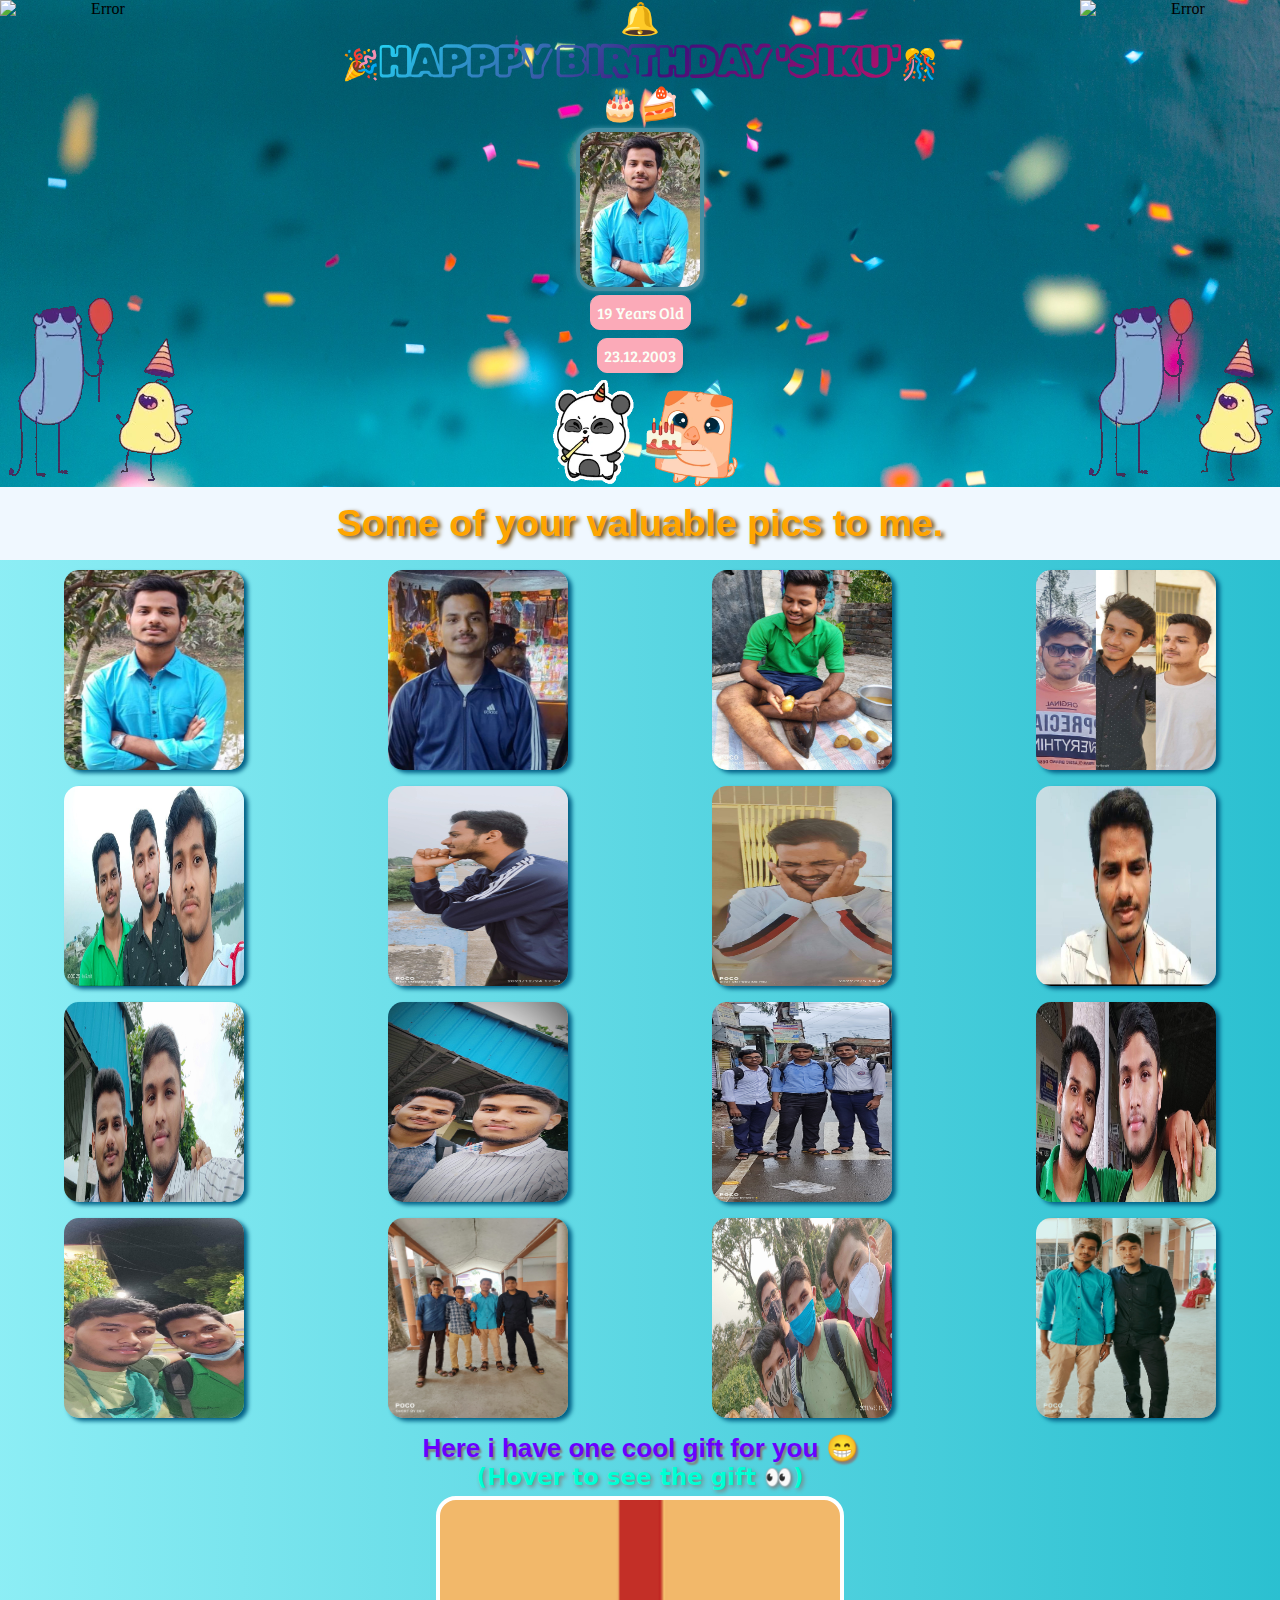
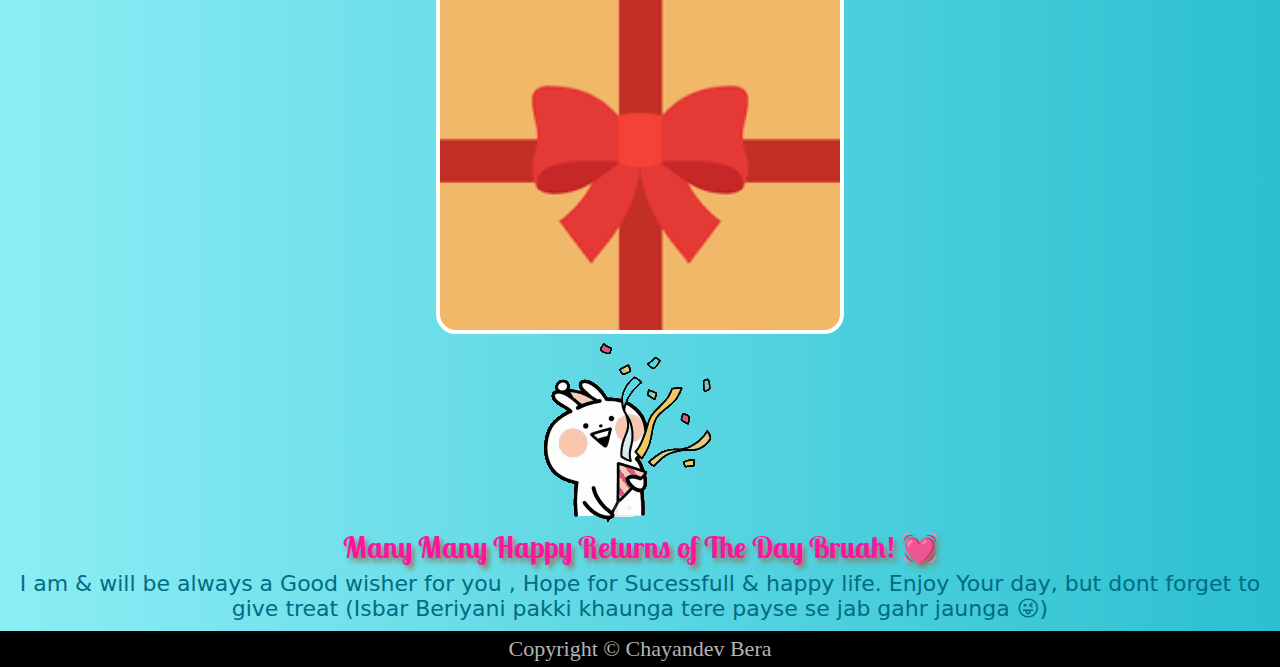
==== index.html @ b65a881c "Update index.html" ====
<!DOCTYPE html>
<html lang="en">

<head>
      <meta charset="UTF-8">
      <meta http-equiv="X-UA-Compatible" content="IE=edge">
      <meta name="viewport" content="width=device-width, initial-scale=1.0">
      <link rel="preconnect" href="https://fonts.googleapis.com">
      <link rel="preconnect" href="https://fonts.gstatic.com" crossorigin>
      <link href="https://fonts.googleapis.com/css2?family=Bree+Serif&family=Lobster+Two:ital,wght@1,700&family=Orbitron:wght@500&display=swap"
            rel="stylesheet">
      <link rel="preconnect" href="https://fonts.googleapis.com">
      <link rel="preconnect" href="https://fonts.gstatic.com" crossorigin>
      <link href="https://fonts.googleapis.com/css2?family=Bree+Serif&family=Lobster+Two:ital,wght@1,700&family=Orbitron:wght@500&family=Rubik+Vinyl&display=swap"
            rel="stylesheet">
      <link rel="stylesheet" href="style.css">
      <title>Birthday Wish</title>
</head>
<body id="icon">
<div>
      <!-- <audio src="https://soundcloud.com/chayandev-bera/happy-birthday-tune?si=1dc63e75019b4d99a13ed6d031acb325&utm_source=clipboard&utm_medium=text&utm_campaign=social_sharing"
            id="my_audio" loop="loop" autoplay="autoplay"></audio> -->

      <audio id="song1" loop autoplay>
            <source src="image/happy_birthday_tune.mp3" type="audio/mp3">
      </audio>

      <script>
            var song1 = document.getElementById("song1");
            var icon = document.getElementById("icon");

            icon.onclick = function(){
                  song1.play().loop;
            }
      </script>
</div>


<div class="container">
      <div class="ballon"><img src="image/ballon.gif" class="love_ballon" alt="Error">
            <img src="image/dance.webp" class="dance" alt="Error">
      </div>
      <div class="main">
            <h1 id="moving">🔔</h1>
            <span>🎉<h2>Happpy Birthday 'Siku'</h2>🎊</span>
            <h1>🎂🍰</h1>
            <img src="image/siku_1.jpg" alt="" class="profile">
            <h4>19 Years Old</h4>
            <h4>23.12.2003</h4>
            <div class="party">
                  <img src="image/whistel.webp" alt="ERROR" class="whistel">
                  <img src="image/cake.webp" alt="ERROR" class="partycat">

            </div>
      </div>
      <div class="ballon"><img src="image/ballon.gif" class="love_ballon" alt="Error">
            <img src="image/dance.webp" class="dance" alt="Error">
      </div>
</div>
<div class="span">
      <h2>Some of your valuable pics to me.</h2>
</div>

<div class="Siku_photos">
      <img src="image/siku_1.jpg" alt="Error" class="img1">
      <img src="image/siku2.jpg" alt="Error" class="img2">
      <img src="image/siku4.jpg" alt="Error" class="img3">
      <img src="image/siku5.jpg" alt="Error" class="img4">
      <img src="image/siku6.jpg" alt="Error" class="img5">
      <img src="image/siku_image_2.jpg" alt="Error" class="img6">
      <img src="image/siku_img_p.jpg" alt="Error" class="img7">
      <img src="image/siku_pro.jpg" alt="Error" class="img8">
      <img src="image/img3.jpg" alt="Error" class="img9">
      <img src="image/img5.jpg" alt="Error" class="img10">
      <img src="image/img6.jpg" alt="Error" class="img11">
      <img src="image/img7.jpg" alt="Error" class="img12">
      <img src="image/img8.jpg" alt="Error" class="img13">
      <img src="image/img9.jpg" alt="Error" class="img14">
      <img src="image/img10.jpg" alt="Error" class="img15">
      <img src="image/img11.jpg" alt="Error" class="img16">


</div>

<div class="gift-section">
      <h2 class="gift-title">Here i have one cool gift for you 😁</h2>
      <h3 class="gift-hint">(Hover to see the gift 👀)</h3>
      <div class="gift"></div>
</div>
<img src="image/partypoper-cat.gif" alt="Error">
<footer>
      <h2>Many Many Happy Returns of The Day Bruah! 💓 </h2>
      <p>I am & will be always a Good wisher for you , Hope for Sucessfull & happy life.
            Enjoy Your day, but dont forget to give treat (Isbar Beriyani pakki khaunga tere payse se jab gahr jaunga
            😜)
      </p>
      <div class="copy-right">Copyright &#xA9; Chayandev Bera</div>
</footer>

</body>

</html>
---- style.css ----
* {
      margin: 0;
}

body {
      /* background-color: #00b3c7; */
      background-image: linear-gradient(to right, rgba(97, 231, 241, 0.726), #00b3c7d4);
      margin: 0;
      text-align: center;

}

.container {

      width: 100%;
      background-image: url("image/background.jpg");
      background-size: cover;
      background-repeat: no-repeat;

      display: flex;
      justify-content: space-between;

}

.container .ballon {
      display: flex;
      flex-direction: column;
      justify-content: space-between;
}

.container .ballon .love_ballon {
      max-width: 200px;
}

.container .ballon .dance {
      max-width: 200px;
}

.container .main {
      display: flex;
      flex-direction: column;
      justify-content: center;
      align-items: center;
}
.container .main #moving{
      animation: animat 2s linear infinite;
}
@keyframes animat{
0%, 7% {
      transform: rotateZ(0);
    }
    15% {
      transform: rotateZ(-15deg);
    }
    20% {
      transform: rotateZ(10deg);
    }
    25% {
      transform: rotateZ(-10deg);
    }
    30% {
      transform: rotateZ(6deg);
    }
    35% {
      transform: rotateZ(-4deg);
    }
    40%, 100% {
      transform: rotateZ(0);
    }
  }
  .main span{
      font-size: 30px;
  }
.container .main h2 {
      font-size: 40px;
      font-family: 'Rubik Vinyl', cursive;
      font-weight: 800;
      /* color: #27dfffed; */
      /* text-shadow: -3px 2px  #d0f8ffb5; */
}

.container .main h2 {
      text-transform: uppercase;
      background-image: linear-gradient(-225deg,
                  #27dfffed 0%,
                  #44107a 29%,
                  #ff1361 67%,
                  #fff800 100%);
      background-size: auto auto;
      background-clip: border-box;
      background-size: 200% auto;
      color: #fff;
      background-clip: text;
      /* text-fill-color: transparent; */
      -webkit-background-clip: text;
      -webkit-text-fill-color: transparent;
      animation: textclip 2s linear infinite;
      display: inline-block;
      /* font-size: 190px; */
}

@keyframes textclip {
      to {
            background-position: 200% center;
      }
}

.container .main .profile {
      max-width: 120px;
      margin-top: 5px;
      border: 4px solid rgb(68, 141, 161);
      border-radius: 20px;
      box-shadow: 0px 0px 5px rgb(68, 141, 161);
}

.container .main h4 {
      border: 1px solid rgb(251, 170, 184);
      margin: 4px;
      padding: 6px;
      background-color: rgb(251, 170, 184);
      font-weight: 500;
      color: rgb(250, 255, 246);
      font-family: 'Bree Serif', serif;
      border-radius: 10px;
      /* width: 60px; */
}

.container .main .party {
      display: flex;
      flex-direction: row;
      justify-content: space-between;
}

.container .main .party img {
      max-width: 100px;
}

.span {
      margin: 0;
      padding: 15px;
      font-size: 25px;
      font-weight: 600;
      color: orange;
      text-align: center;
      text-shadow: 3px 2px 4px rgb(102, 67, 3);
      font-family: Arial, Helvetica, sans-serif;
      background-color: aliceblue;
}

.Siku_photos {
      margin-top: 10px;
      justify-content: center;
      align-items: center;
      display: grid;
      grid-template-columns: repeat(1, 1fr);
      grid-gap: 1rem;
}

.Siku_photos img {
      border-radius: 15px;
      width: 180px;
      height: 200px;
      box-shadow: 4px 3px 4px rgb(3, 97, 134);
      margin: auto;
      background-size: cover;
      background-repeat: no-repeat;
      background-image: url("image/gift-cover.png");
      /* background-image: url("image/siku_1.jpg"); */
}



.gift-section h2 {
      margin-top: 15px;
      font-family: 'Trebuchet MS', 'Lucida Sans Unicode', 'Lucida Grande', 'Lucida Sans', Arial, sans-serif;
      font-size: 26px;
      font-weight: 800;
      color: #6a00ff;
      text-shadow: 2px 3px 2px gray;
}

.gift-section h3 {
      font-size: 23px;
      font-weight: 600;
      font-family: system-ui, -apple-system, BlinkMacSystemFont, 'Segoe UI', Roboto, Oxygen, Ubuntu, Cantarell, 'Open Sans', 'Helvetica Neue', sans-serif;
      color: #00ffd5;
      text-shadow: 2px 2px 4px gray;
      margin-bottom: 5px;
}

.gift-section .gift {
      max-width: 400px;
      min-height: 430px;
      border: 4px solid white;
      border-radius: 20px;
      display: block;
      margin: auto;
      background-image: url("image/gift-cover.png");
      background-size: cover;
      background-repeat: no-repeat;
}

.gift-section .gift:hover {
      background-image: url("image/gift.webp");
     background-size: cover;
     background-position: center center;
      animation: animate 40s infinite;

}

@keyframes animate {
      30% {
            background-image: url("image/gift-2.webp");
           
      }

      50% {
            background-image: url("image/gift-4.webp");
            
      }

      80% {
            max-width: 550px;
            background-image: url("image/gift-6.webp");
           
      }

      90% {
            max-width: 600px;
            background-image: url("image/gift-8.gif");
            background-repeat: no-repeat;
            background-size: cover;
      }

      100% {
            max-width: 600px;
            background-image: url("image/gift-9.webp");
            background-repeat: no-repeat;
            background-size: cover;
      }
}

footer h2 {
      font-size: 30px;
      font-weight: 800;
      color: #ff13a1;
      font-family: 'Lobster Two', cursive;
      text-shadow: 3px 4px 5px rgb(138, 124, 99);
}

footer p {
      font-size: 22px;
      font-family: system-ui, -apple-system, BlinkMacSystemFont, 'Segoe UI', Roboto, Oxygen, Ubuntu, Cantarell, 'Open Sans', 'Helvetica Neue', sans-serif;
      font-weight: 500;
      color: #016C83;
      padding: 5px;
}
footer .copy-right{
      margin-top: 5px;
      background-color: black;
      color: rgb(182, 179, 179);
      font-size: 22px;
      font-family: Cambria, Cochin, Georgia, Times, 'Times New Roman', serif;
      font-weight: 500;
      padding: 5px;
      text-align: center;
}
@media (min-width:120px)  and (max-width:370px){
      .container .ballon .love_ballon {
                 max-width: 50px;
           }
     
           .container .ballon .dance {
                 max-width: 50px;
           }
     
           .container .main .party img {
                 max-width: 30px;
           }
           .gift-section .gift {
                 max-width: 300px;
                 min-height: 330px
           };
           .container .main h2 {
            font-size: 30px;
            font-weight: 600;
        }
                 
     } 
 @media (min-width:370px)  and (max-width:454px){
 .container .ballon .love_ballon {
            max-width: 80px;
      }

      .container .ballon .dance {
            max-width: 80px;
      }

      .container .main .party img {
            max-width: 50px;
      }
      .gift-section .gift {
            max-width: 300px;
            min-height: 330px
      };
            
} 


 @media (min-width: 400px) {
      .Siku_photos {
            grid-template-columns: repeat(2, 1fr);
      }
}

 @media (min-width: 455px ) and (max-width:700px) {
      .container .ballon .love_ballon {
            max-width: 120px;
      }

      .container .ballon .dance {
            max-width: 120px;
      }

      .container .main .party img {
            max-width: 60px;
      }
}

@media (min-width: 610px) {
      .Siku_photos {
            grid-template-columns: repeat(3, 1fr);
      }
}

@media (min-width: 780px) {
      .Siku_photos {
            grid-template-columns: repeat(4, 1fr);
      }
}
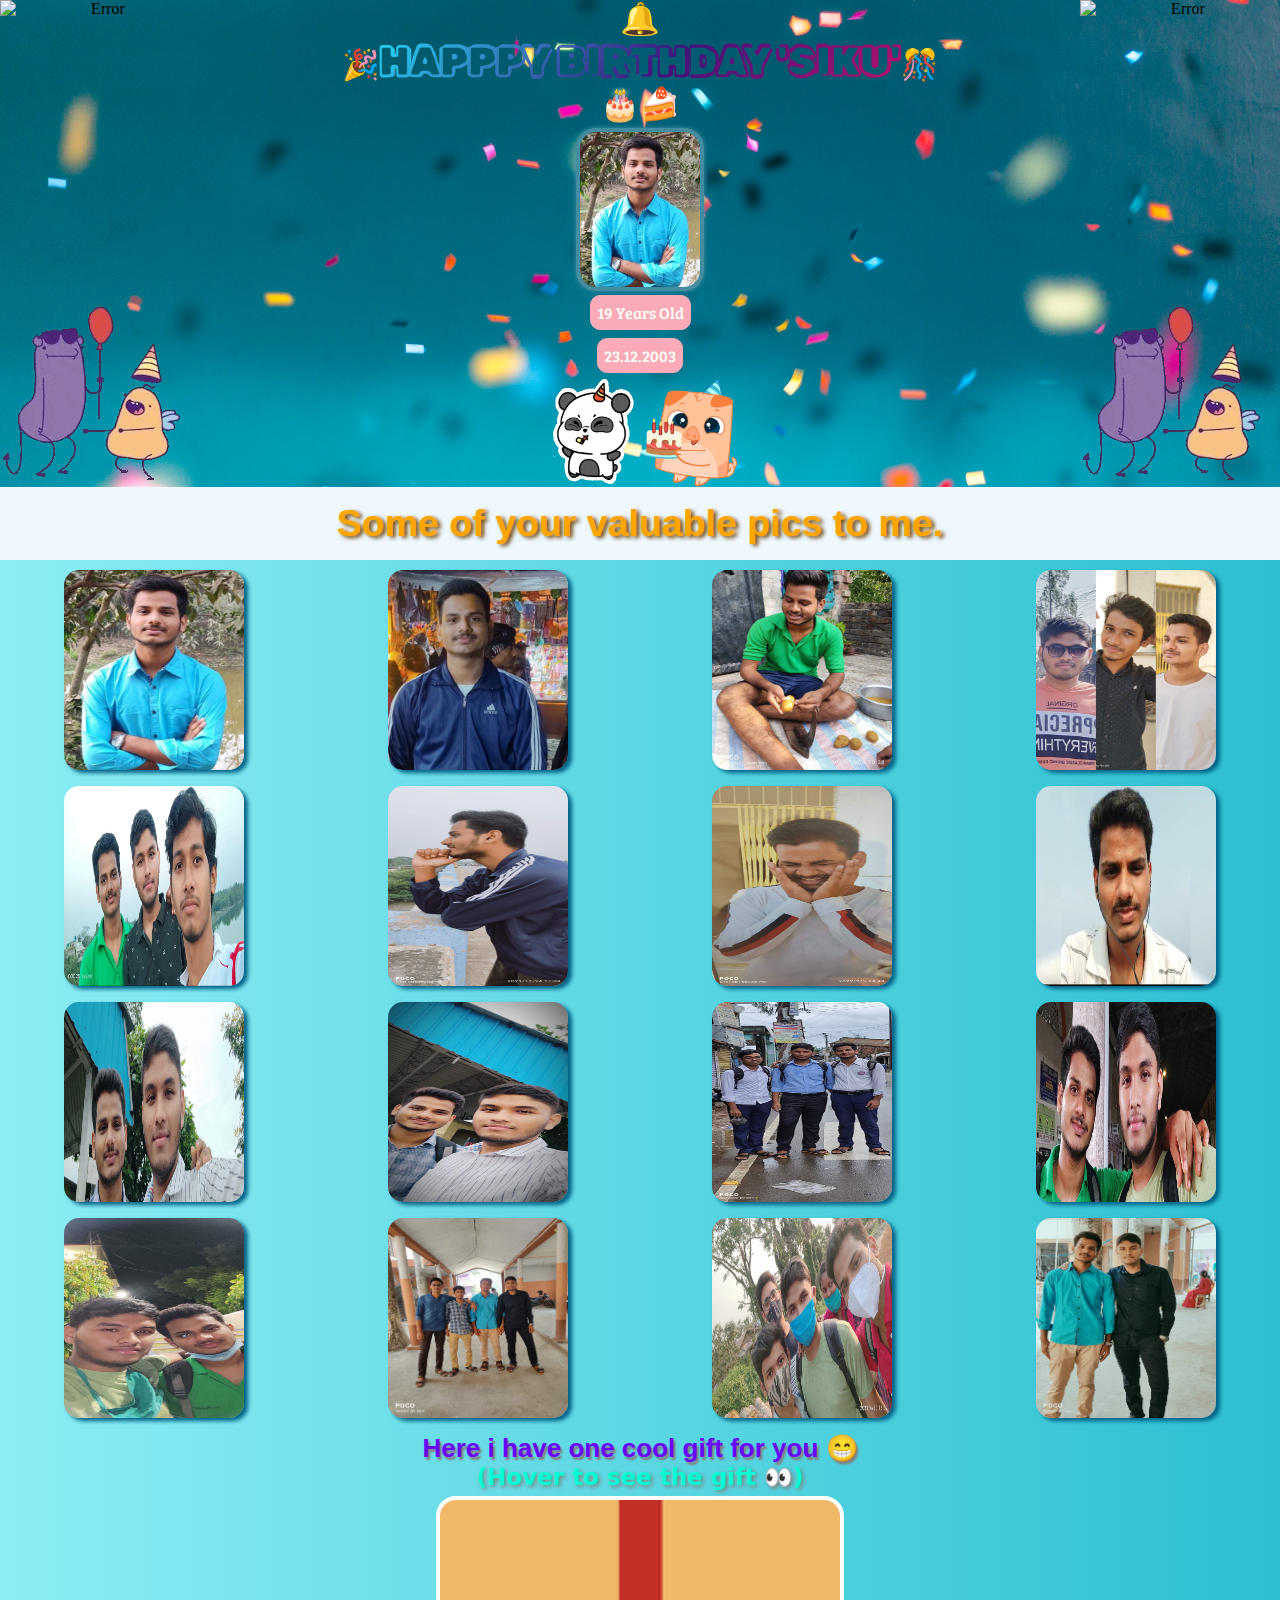
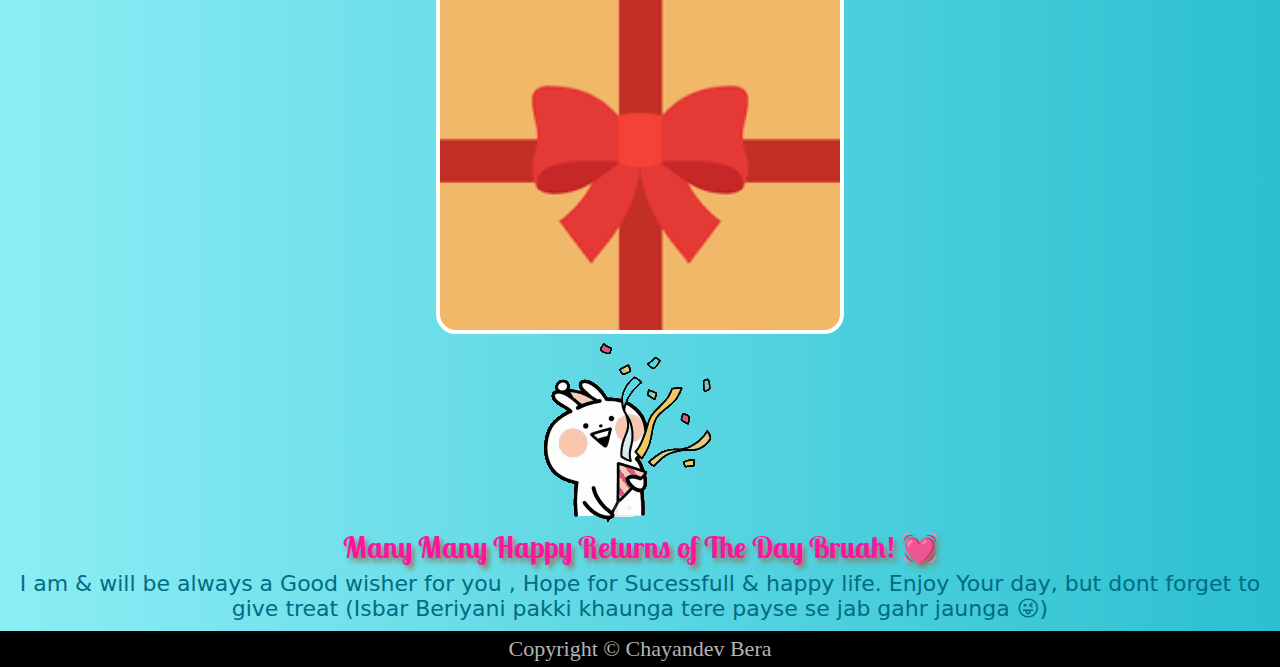
==== commit d64a5ff1: "Update index.html" ====
--- a/index.html
+++ b/index.html
@@ -16,23 +16,17 @@
       <link rel="stylesheet" href="style.css">
       <title>Birthday Wish</title>
 </head>
-<body id="icon">
+<body>
 <div>
       <!-- <audio src="https://soundcloud.com/chayandev-bera/happy-birthday-tune?si=1dc63e75019b4d99a13ed6d031acb325&utm_source=clipboard&utm_medium=text&utm_campaign=social_sharing"
             id="my_audio" loop="loop" autoplay="autoplay"></audio> -->
-
-      <audio id="song1" loop autoplay>
-            <source src="image/happy_birthday_tune.mp3" type="audio/mp3">
-      </audio>
-
-      <script>
-            var song1 = document.getElementById("song1");
-            var icon = document.getElementById("icon");
-
-            icon.onclick = function(){
-                  song1.play().loop;
-            }
-      </script>
+<!--       <source src="image/happy_birthday_tune.mp3" type="audio/mp3"> -->
+       <audio src="image/happy_birthday_tune.mp3" type="audio/mp3" id="my_audio" loop="loop"></audio>
+  <script type="text/javascript">
+    window.onload=function(){
+      document.getElementById("my_audio").play();
+    }
+  </script>
 </div>
 
 
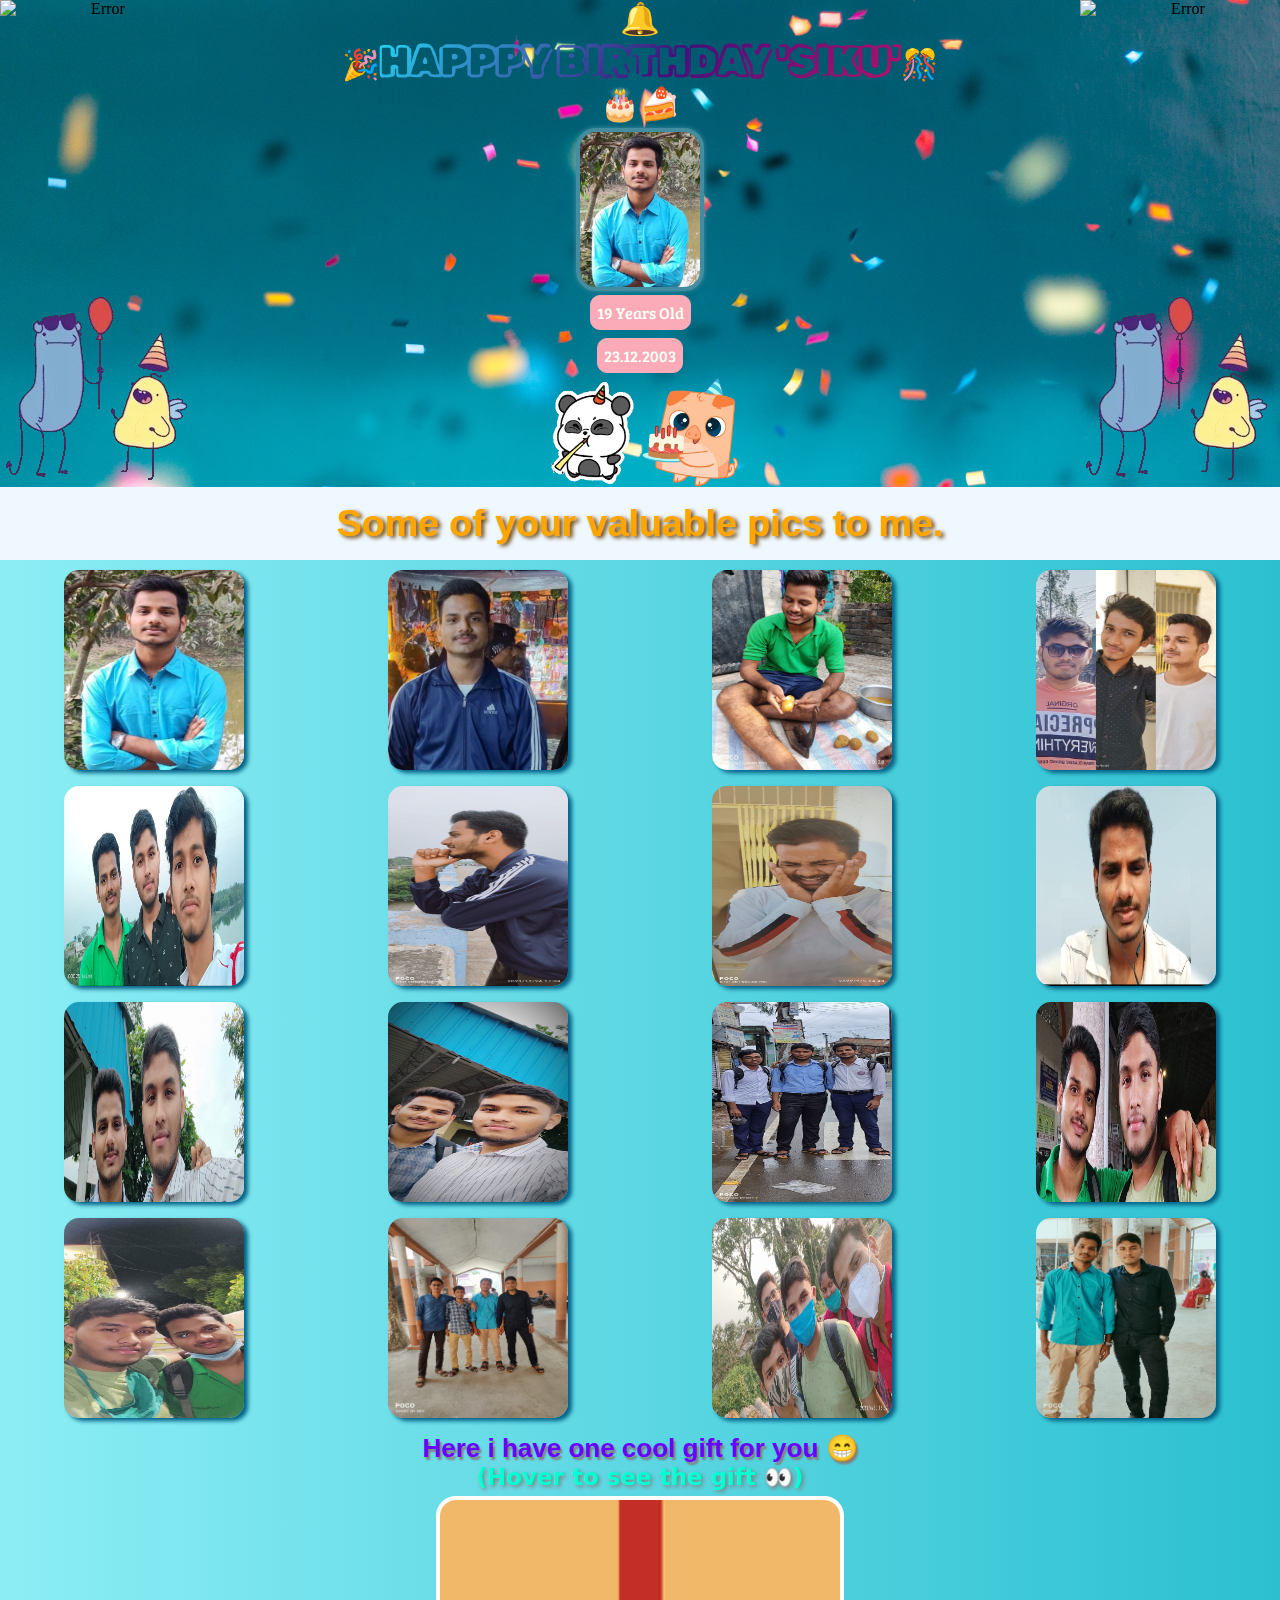
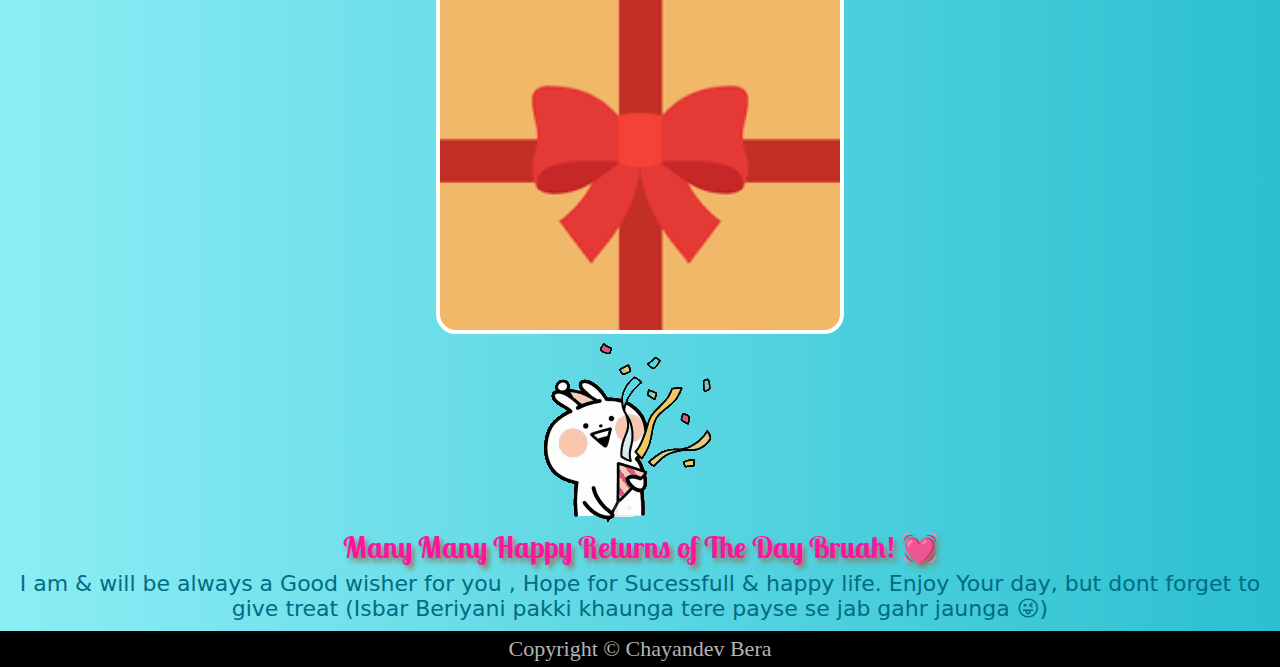
==== commit 87cacc4c: "Update index.html" ====
--- a/index.html
+++ b/index.html
@@ -20,14 +20,13 @@
 <div>
       <!-- <audio src="https://soundcloud.com/chayandev-bera/happy-birthday-tune?si=1dc63e75019b4d99a13ed6d031acb325&utm_source=clipboard&utm_medium=text&utm_campaign=social_sharing"
             id="my_audio" loop="loop" autoplay="autoplay"></audio> -->
-<!--       <source src="image/happy_birthday_tune.mp3" type="audio/mp3"> -->
-       <audio src="image/happy_birthday_tune.mp3" type="audio/mp3" id="my_audio" loop="loop"></audio>
-  <script type="text/javascript">
-    window.onload=function(){
-      document.getElementById("my_audio").play();
-    }
-  </script>
-</div>
+
+      <audio id="song1" loop autoplay>
+            <source src="image/happy_birthday_tune.mp3" type="audio/mp3">
+      </audio>
+
+      </div>
+
 
 
 <div class="container">
@@ -35,7 +34,7 @@
             <img src="image/dance.webp" class="dance" alt="Error">
       </div>
       <div class="main">
-            <h1 id="moving">🔔</h1>
+            <h1 class="icon" id="moving">🔔</h1>
             <span>🎉<h2>Happpy Birthday 'Siku'</h2>🎊</span>
             <h1>🎂🍰</h1>
             <img src="image/siku_1.jpg" alt="" class="profile">
@@ -90,7 +89,14 @@
       </p>
       <div class="copy-right">Copyright &#xA9; Chayandev Bera</div>
 </footer>
+    <script>
+            var song1 = document.getElementById("song1");
+            var icon = document.getElementsByClassName("icon");
 
+            icon.onclick = function(){
+                  song1.play().loop;
+            }
+      </script>
 </body>
 
 </html>
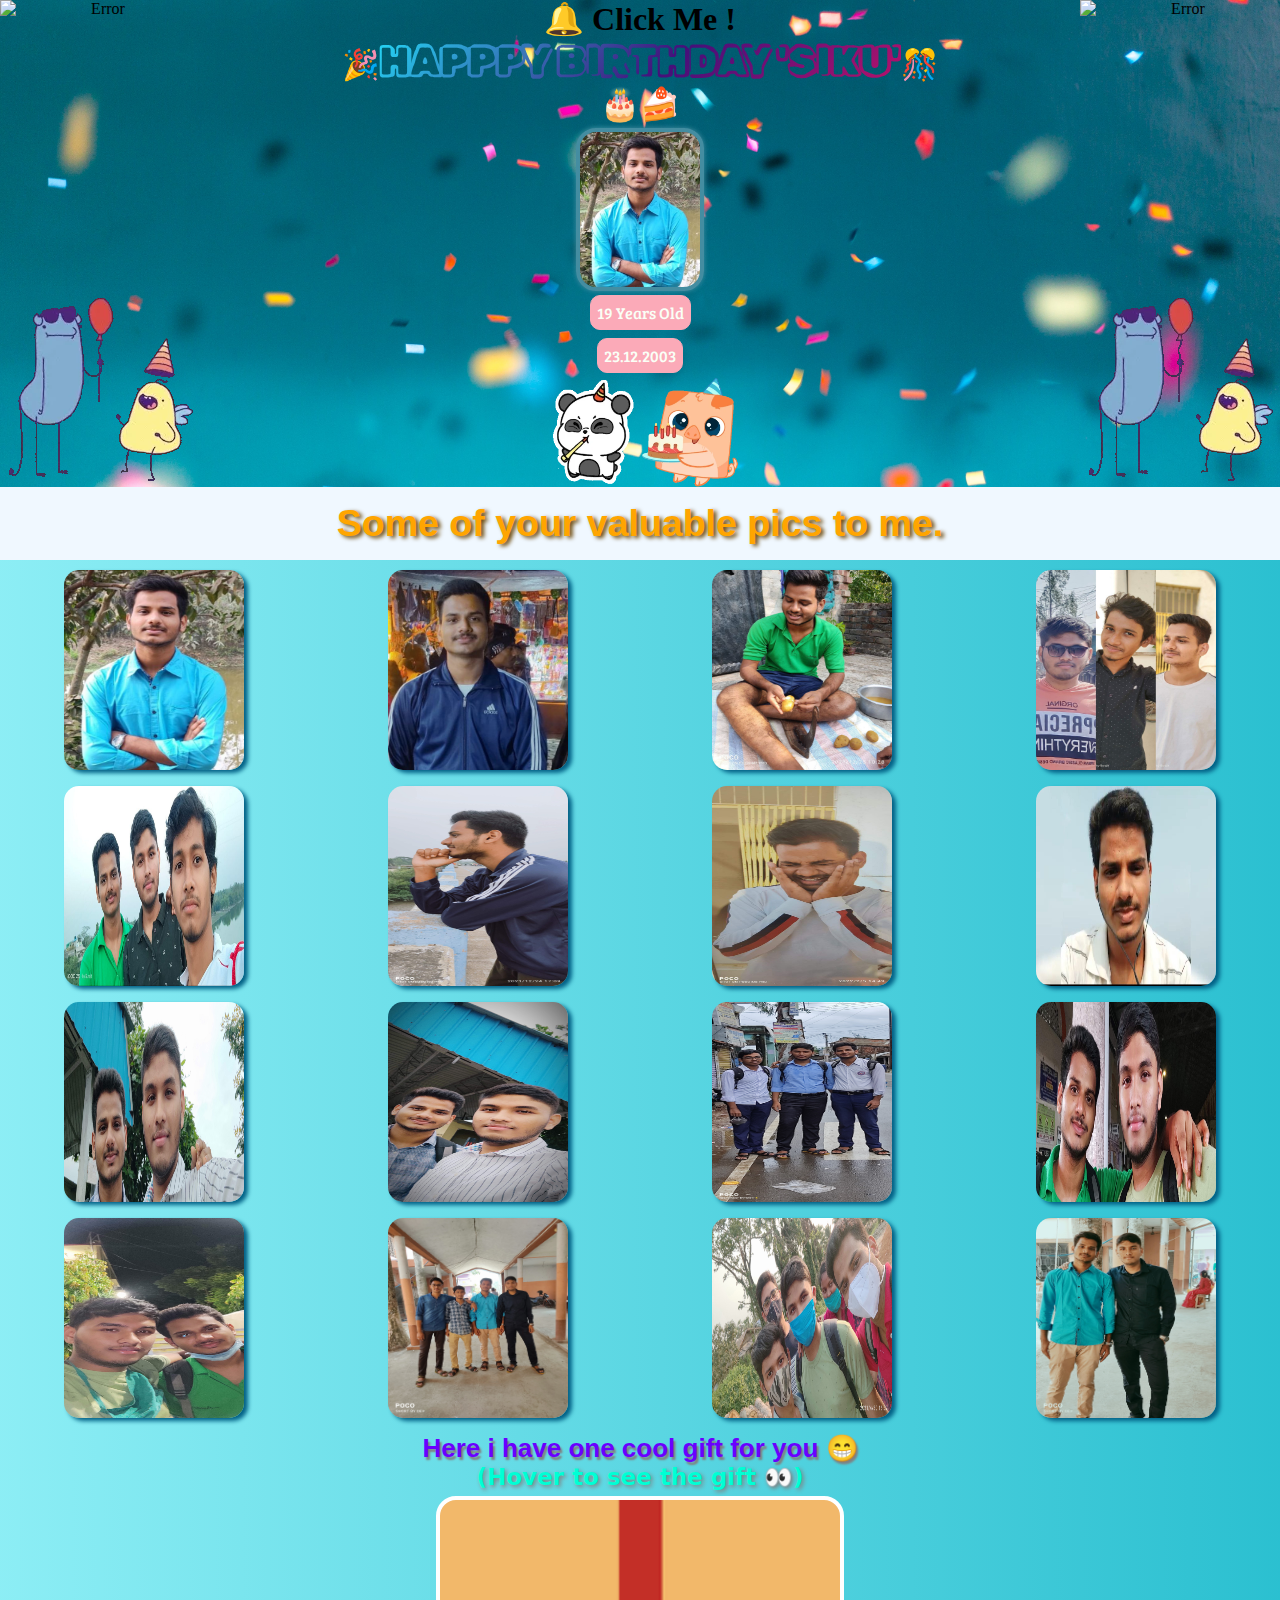
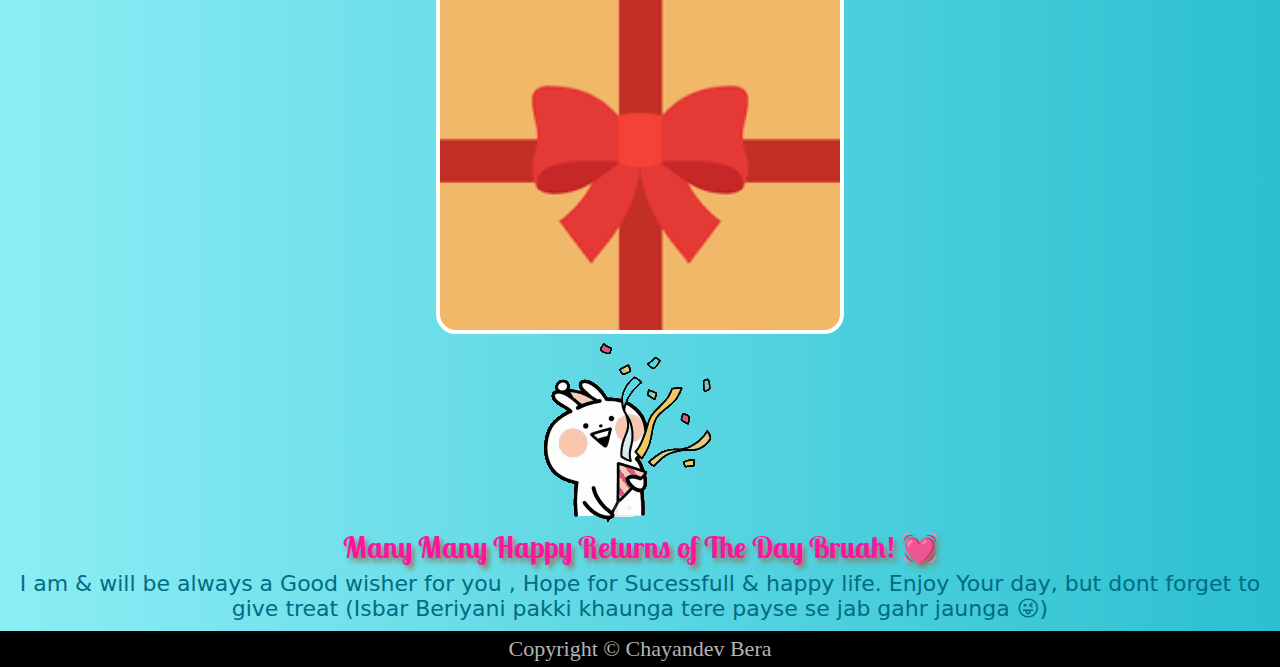
==== commit 1b2e51a2: "Update index.html" ====
--- a/index.html
+++ b/index.html
@@ -34,7 +34,7 @@
             <img src="image/dance.webp" class="dance" alt="Error">
       </div>
       <div class="main">
-            <h1 class="icon" id="moving">🔔</h1>
+            <h1 class="icon" id="moving">🔔 Click Me !</h1>
             <span>🎉<h2>Happpy Birthday 'Siku'</h2>🎊</span>
             <h1>🎂🍰</h1>
             <img src="image/siku_1.jpg" alt="" class="profile">
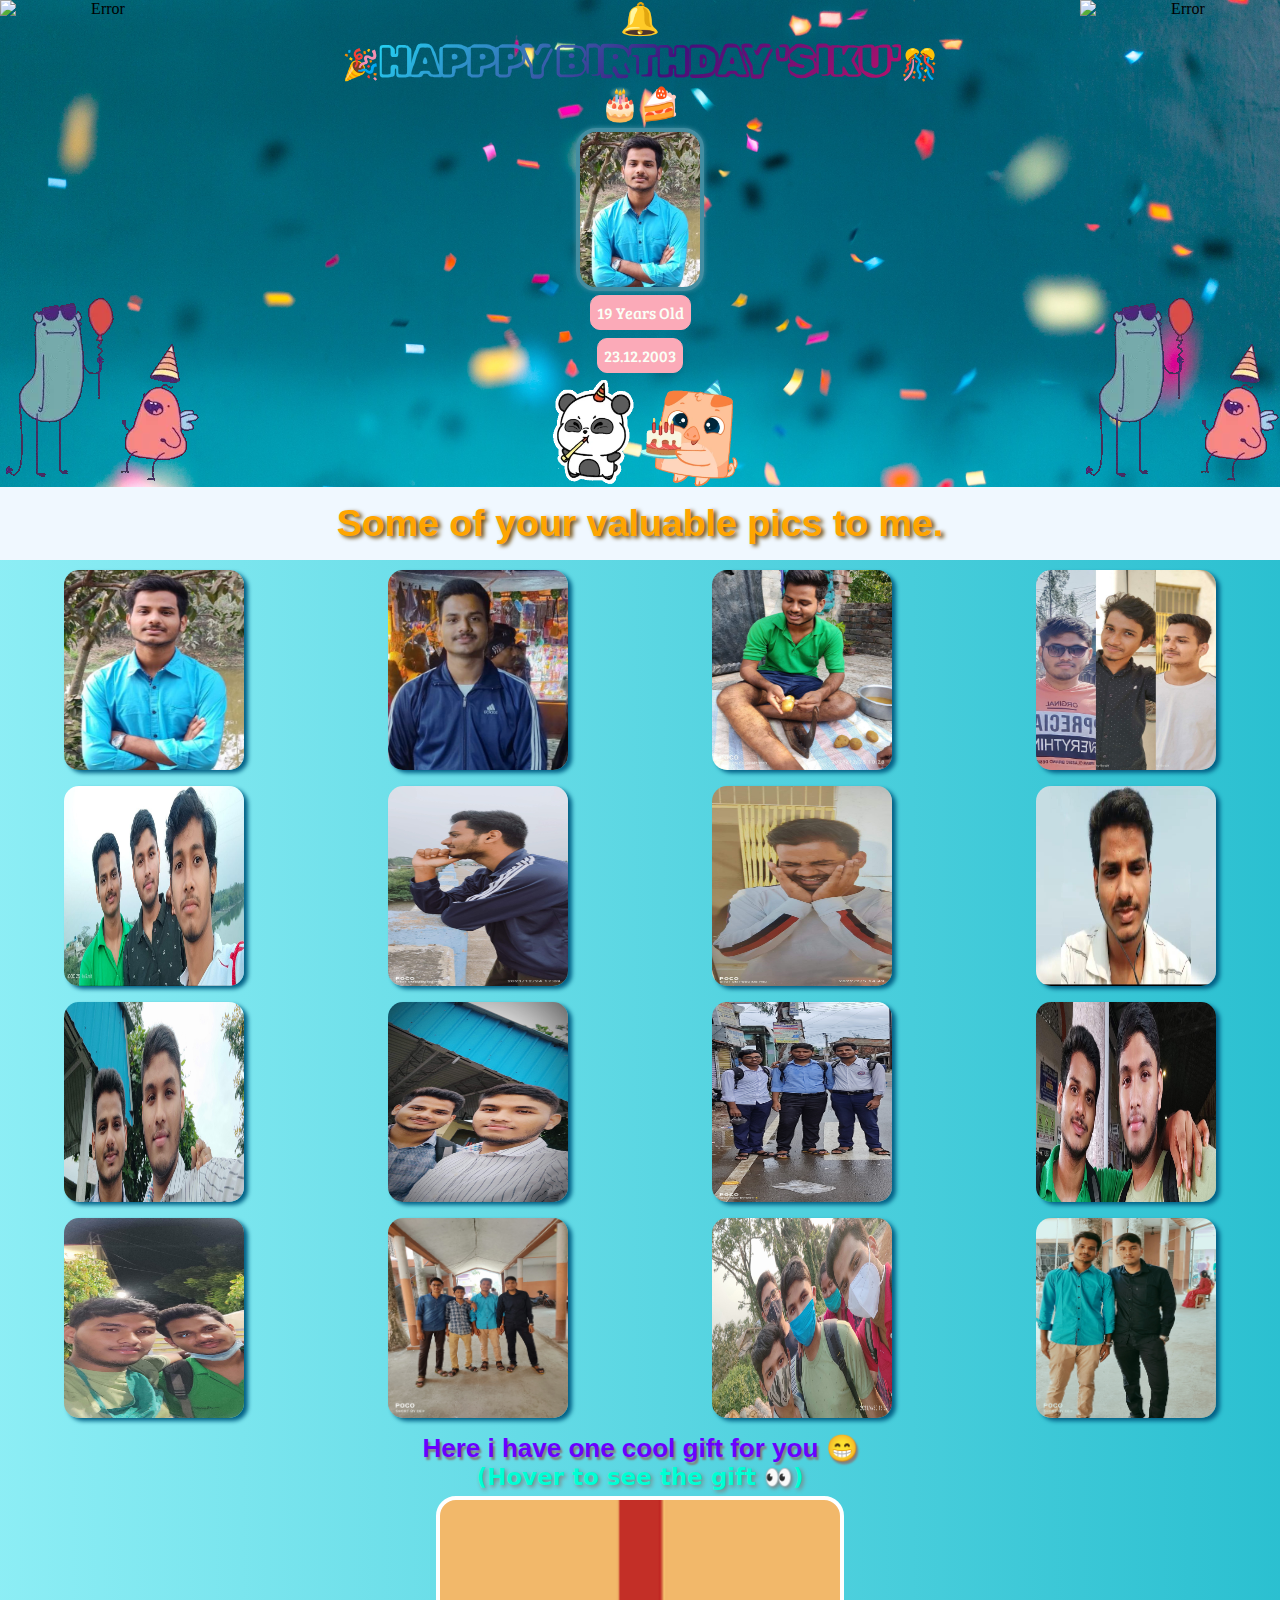
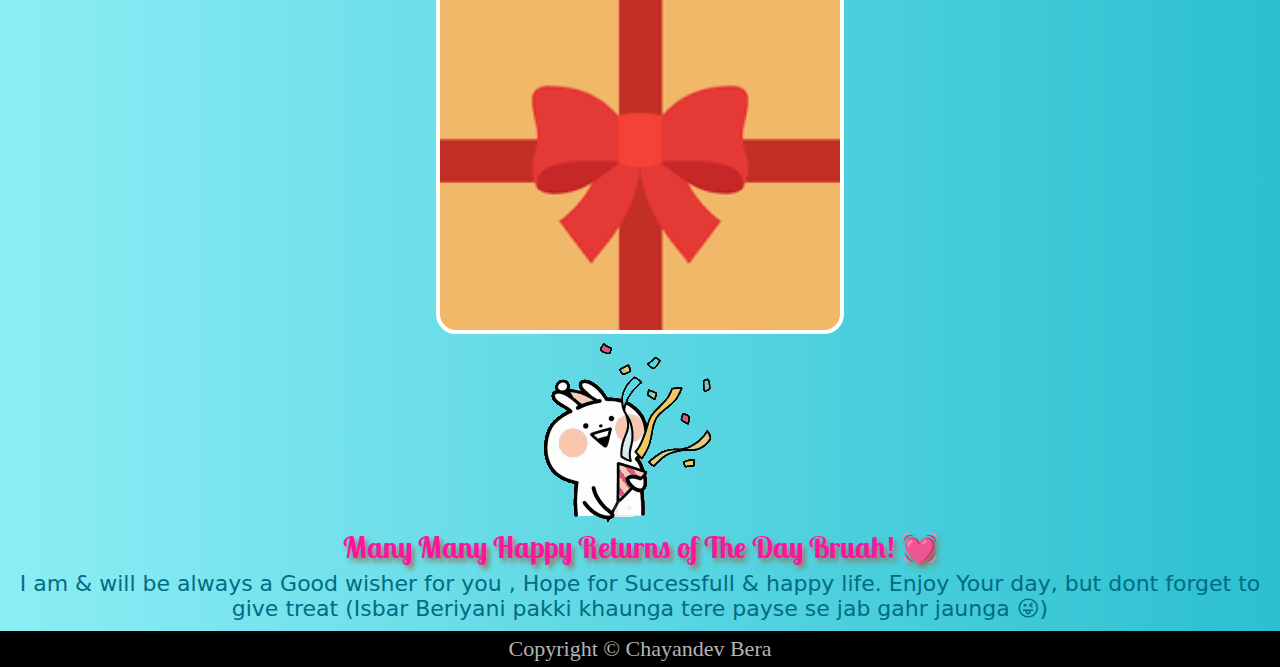
==== commit c194f70a: "Update index.html" ====
--- a/index.html
+++ b/index.html
@@ -34,7 +34,7 @@
             <img src="image/dance.webp" class="dance" alt="Error">
       </div>
       <div class="main">
-            <h1 class="icon" id="moving">🔔 Click Me !</h1>
+            <h1 class="icon" id="moving">🔔</h1>
             <span>🎉<h2>Happpy Birthday 'Siku'</h2>🎊</span>
             <h1>🎂🍰</h1>
             <img src="image/siku_1.jpg" alt="" class="profile">
--- a/style.css
+++ b/style.css
@@ -43,6 +43,8 @@
       align-items: center;
 }
 .container .main #moving{
+/*       color: rgb(255, 85, 0);
+      font-family: 'Segoe UI', Tahoma, Geneva, Verdana, sans-serif; */
       animation: animat 2s linear infinite;
 }
 @keyframes animat{
@@ -337,4 +339,4 @@
       .Siku_photos {
             grid-template-columns: repeat(4, 1fr);
       }
-}+}
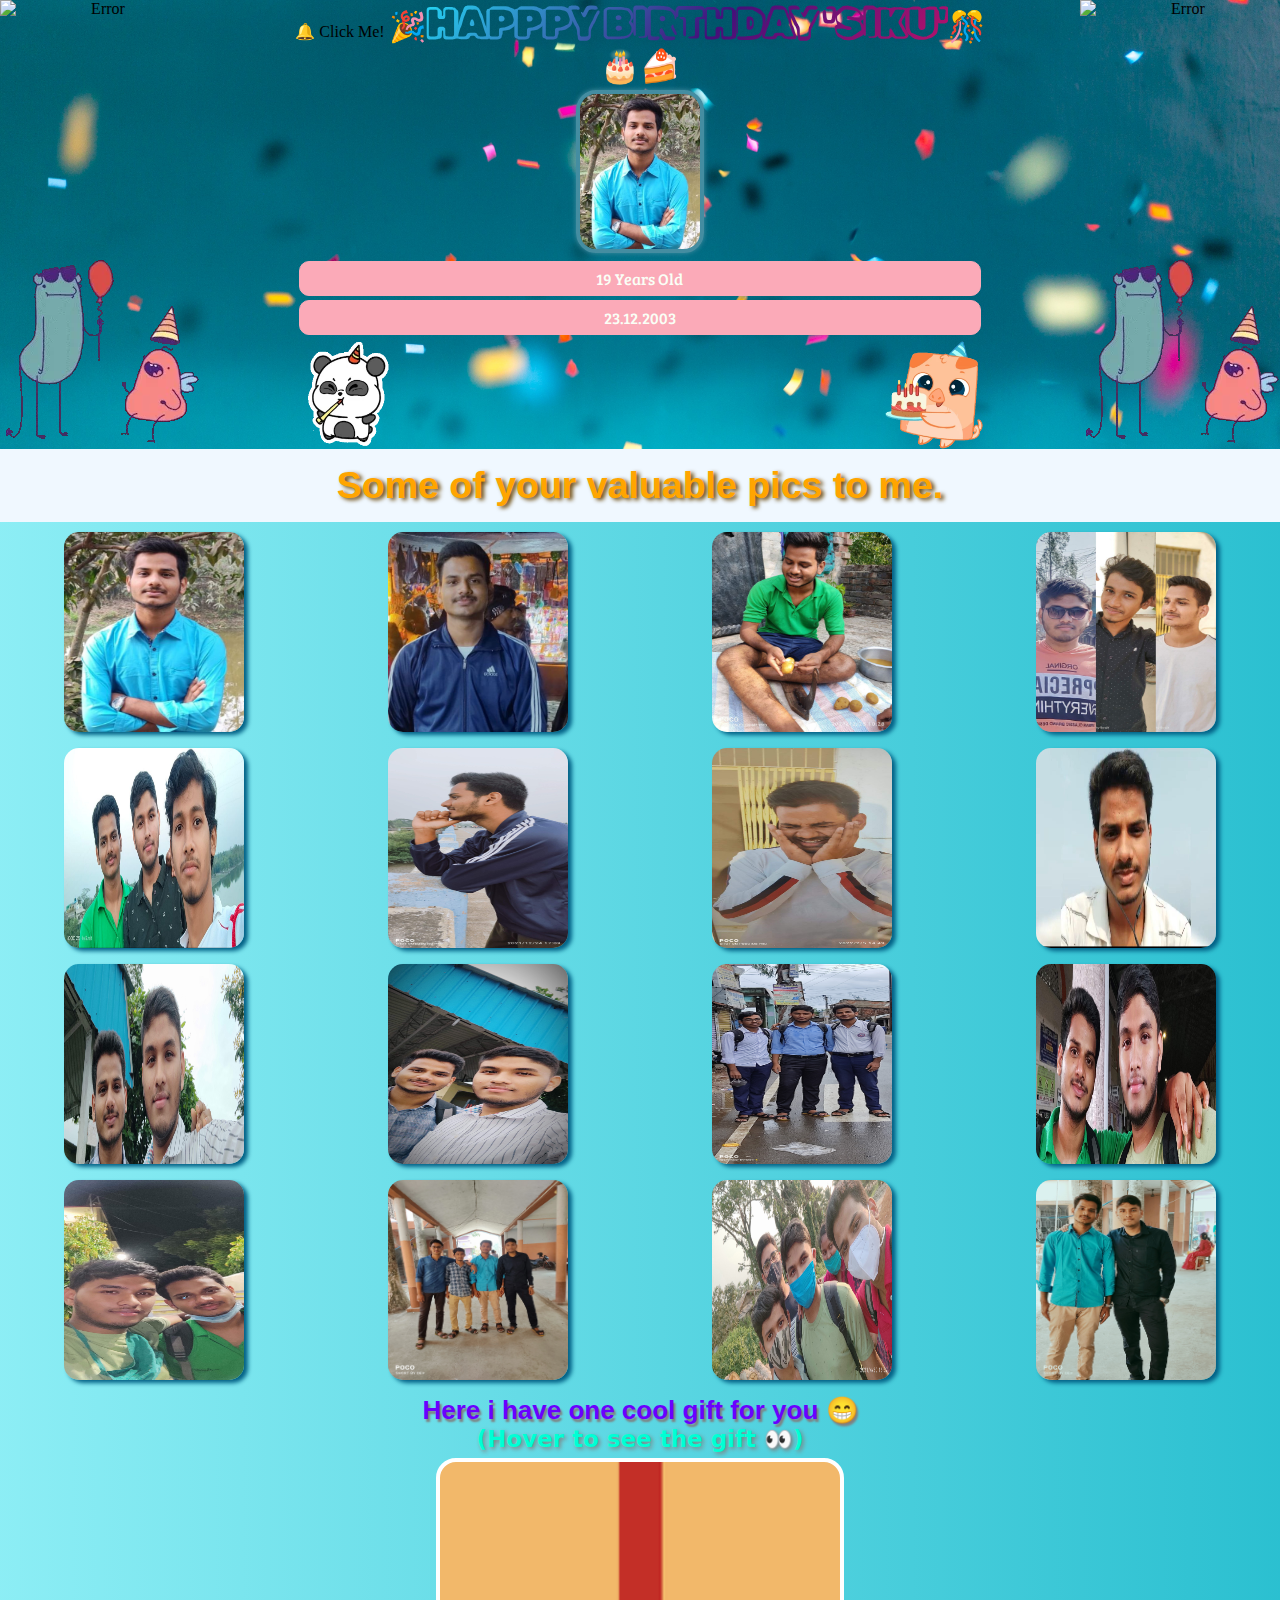
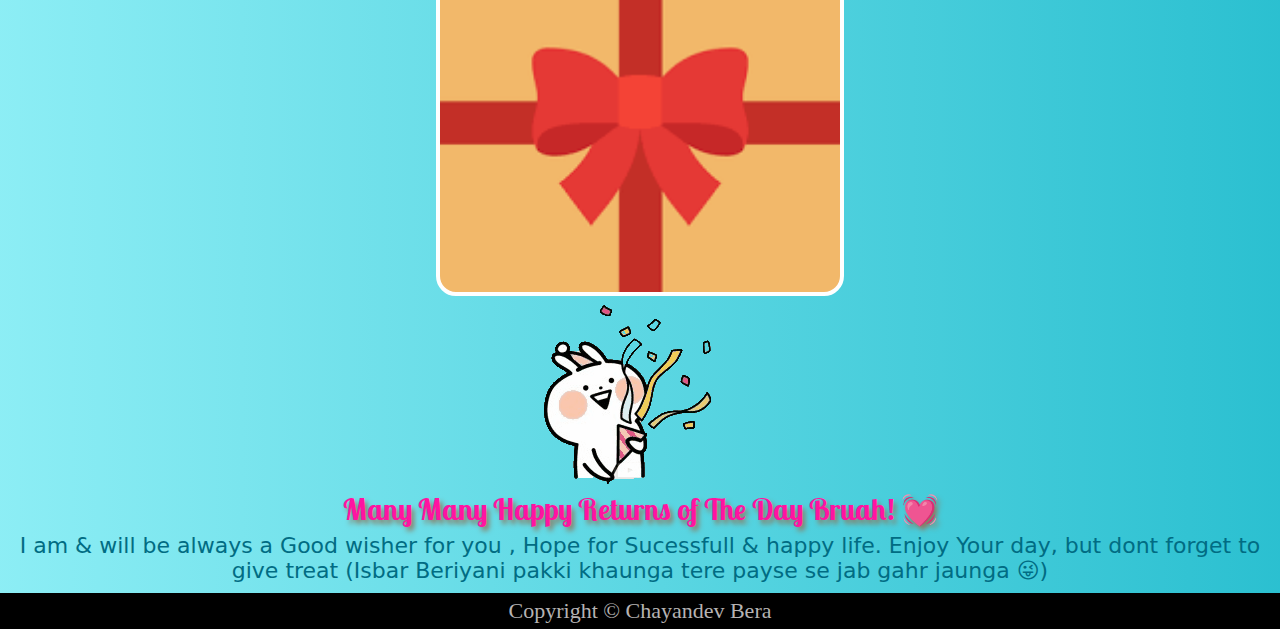
==== commit 3f5b78ea: "Update index.html" ====
--- a/index.html
+++ b/index.html
@@ -16,7 +16,7 @@
       <link rel="stylesheet" href="style.css">
       <title>Birthday Wish</title>
 </head>
-<body>
+<body id="icon">
 <div>
       <!-- <audio src="https://soundcloud.com/chayandev-bera/happy-birthday-tune?si=1dc63e75019b4d99a13ed6d031acb325&utm_source=clipboard&utm_medium=text&utm_campaign=social_sharing"
             id="my_audio" loop="loop" autoplay="autoplay"></audio> -->
@@ -25,16 +25,21 @@
             <source src="image/happy_birthday_tune.mp3" type="audio/mp3">
       </audio>
 
-      </div>
+      <script>
+            var song1 = document.getElementById("song1");
+            var icon = document.getElementById("icon");
 
-
-
+            icon.onclick = function(){
+                  song1.play().loop;
+            }
+      </script>
+</div>
 <div class="container">
       <div class="ballon"><img src="image/ballon.gif" class="love_ballon" alt="Error">
             <img src="image/dance.webp" class="dance" alt="Error">
       </div>
       <div class="main">
-            <h1 class="icon" id="moving">🔔</h1>
+            <h1id="moving">🔔 Click Me!</h1>
             <span>🎉<h2>Happpy Birthday 'Siku'</h2>🎊</span>
             <h1>🎂🍰</h1>
             <img src="image/siku_1.jpg" alt="" class="profile">
@@ -89,14 +94,7 @@
       </p>
       <div class="copy-right">Copyright &#xA9; Chayandev Bera</div>
 </footer>
-    <script>
-            var song1 = document.getElementById("song1");
-            var icon = document.getElementsByClassName("icon");
-
-            icon.onclick = function(){
-                  song1.play().loop;
-            }
-      </script>
+   
 </body>
 
 </html>
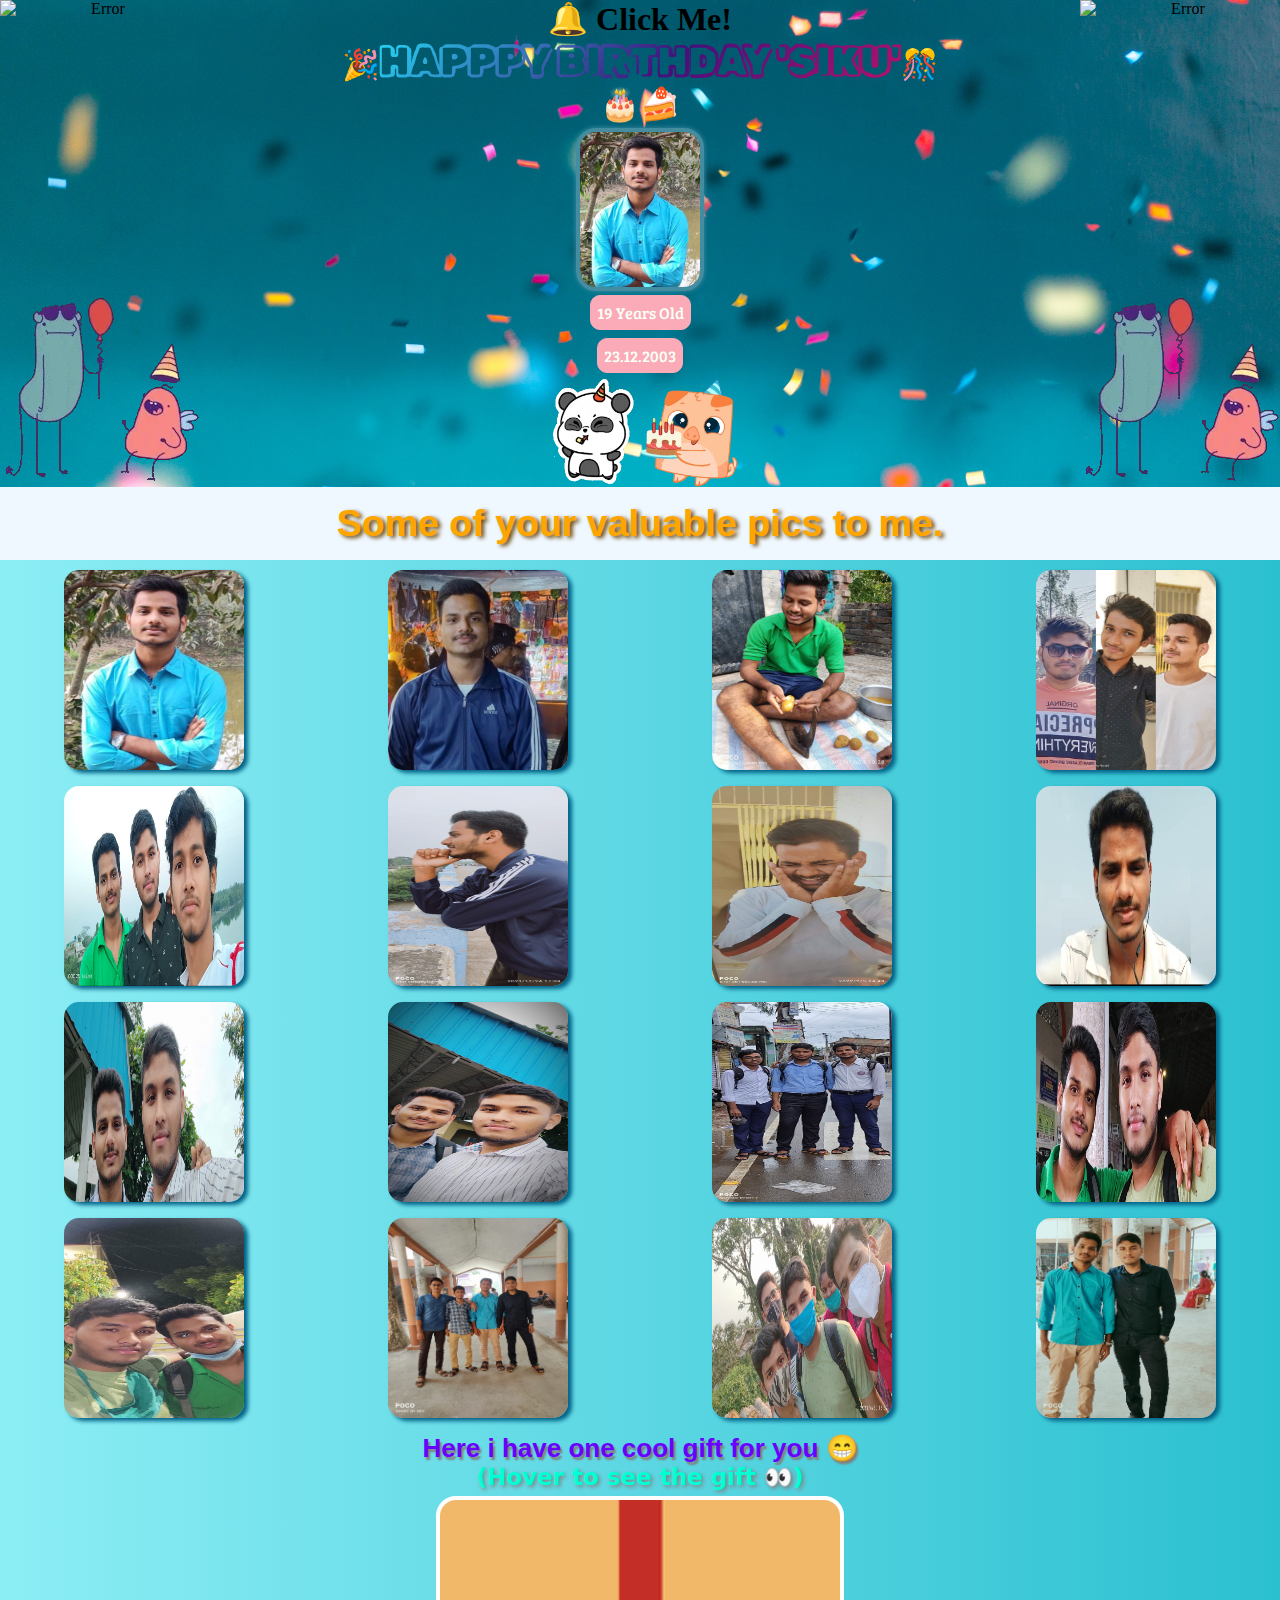
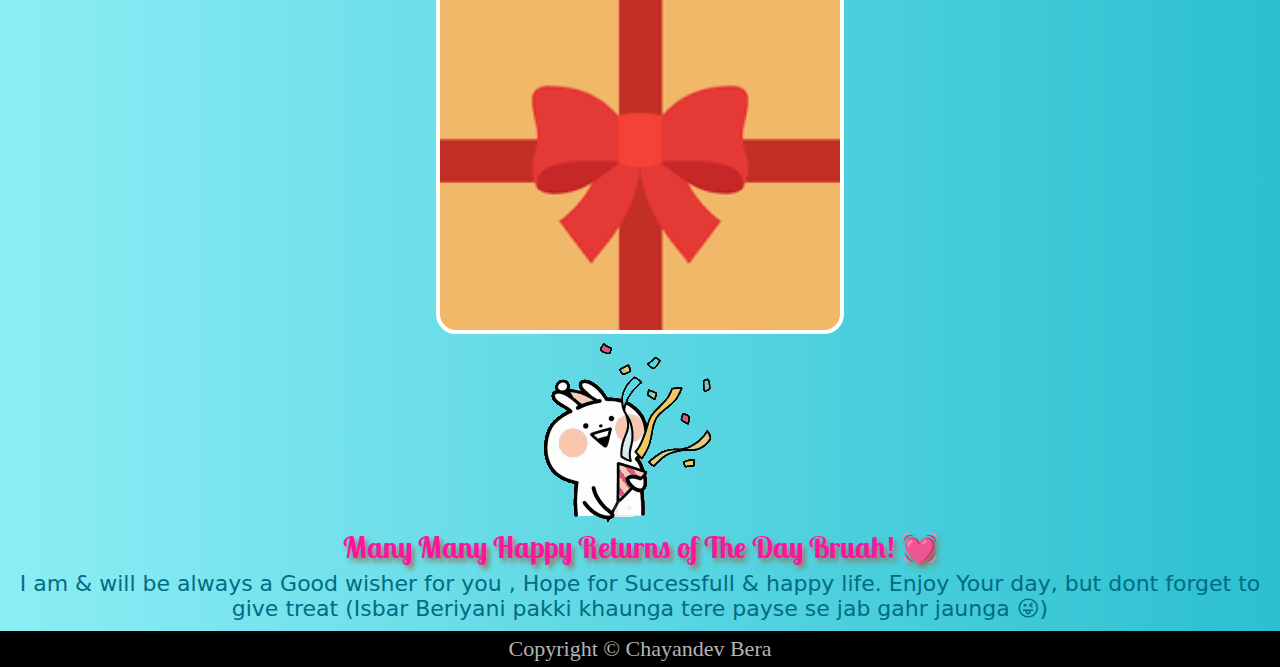
==== commit c3e59798: "Update index.html" ====
--- a/index.html
+++ b/index.html
@@ -39,7 +39,7 @@
             <img src="image/dance.webp" class="dance" alt="Error">
       </div>
       <div class="main">
-            <h1id="moving">🔔 Click Me!</h1>
+            <h1 id="moving">🔔 Click Me!</h1>
             <span>🎉<h2>Happpy Birthday 'Siku'</h2>🎊</span>
             <h1>🎂🍰</h1>
             <img src="image/siku_1.jpg" alt="" class="profile">
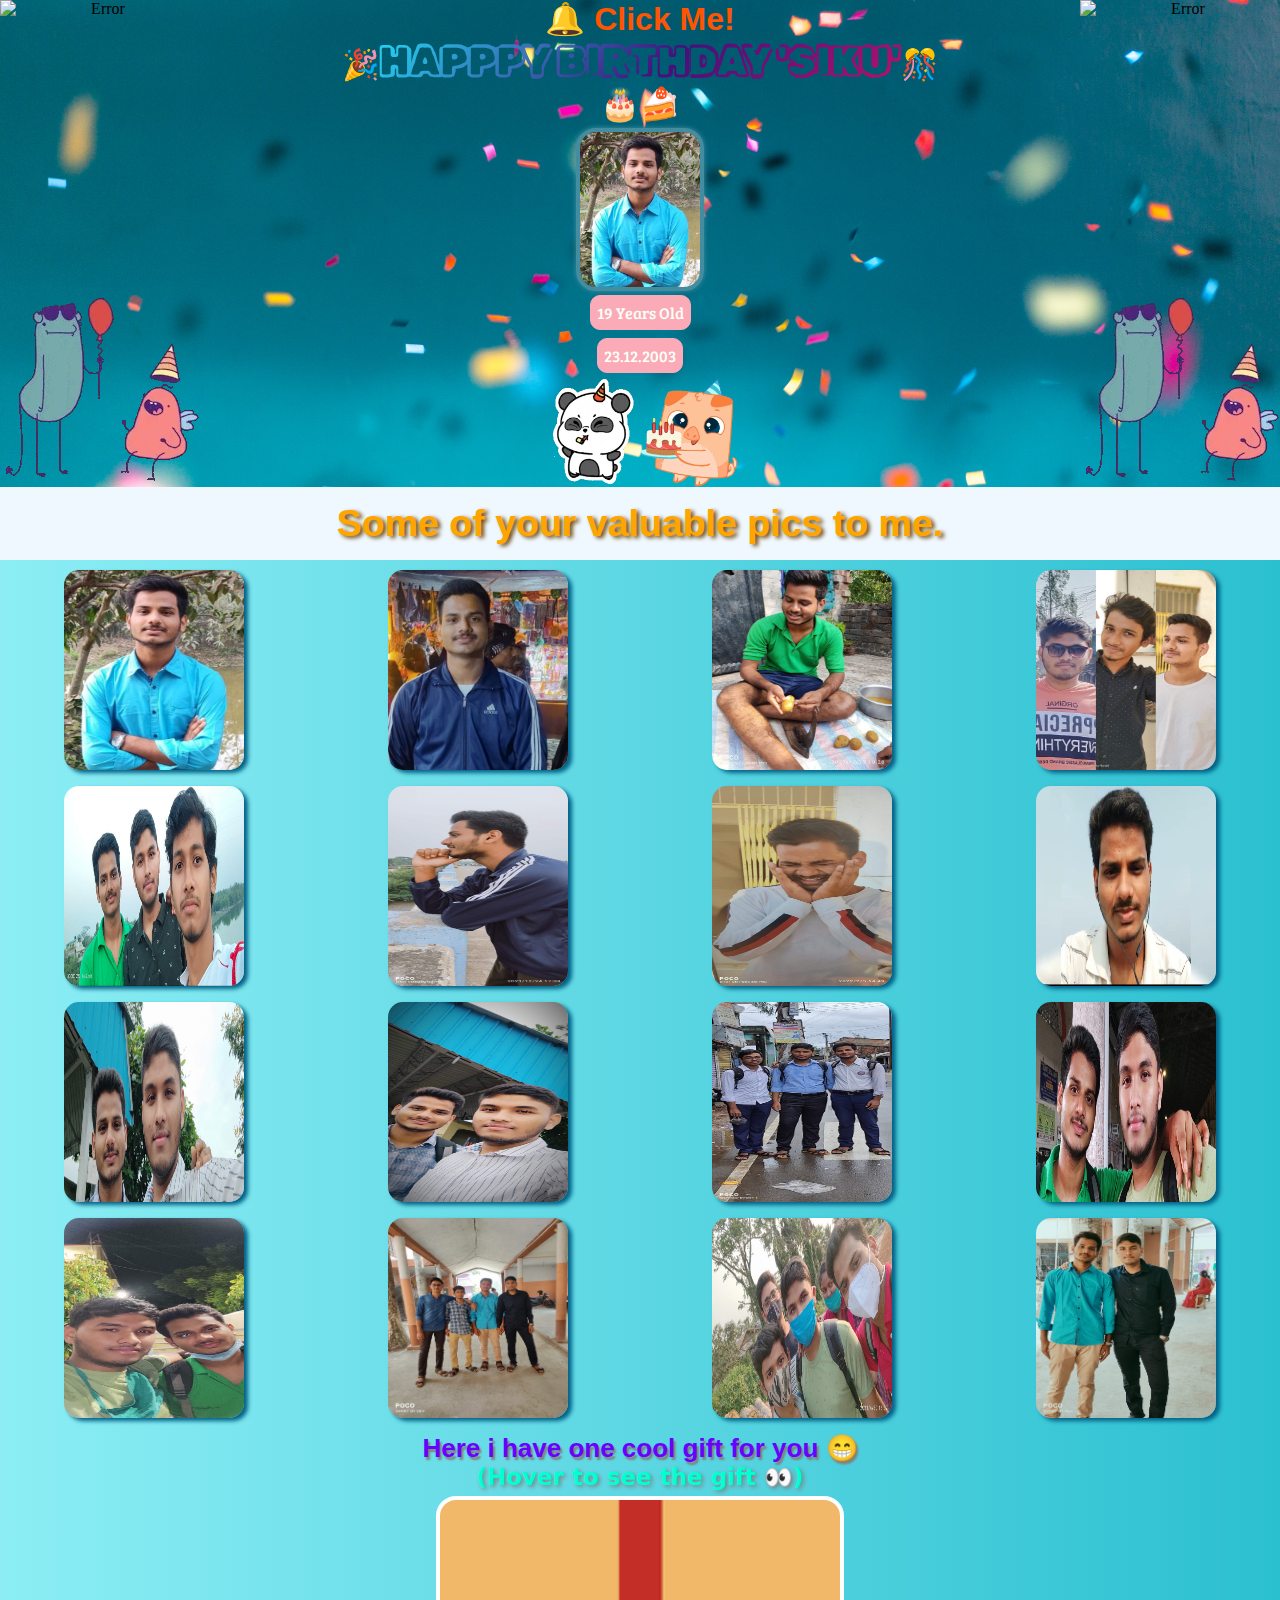
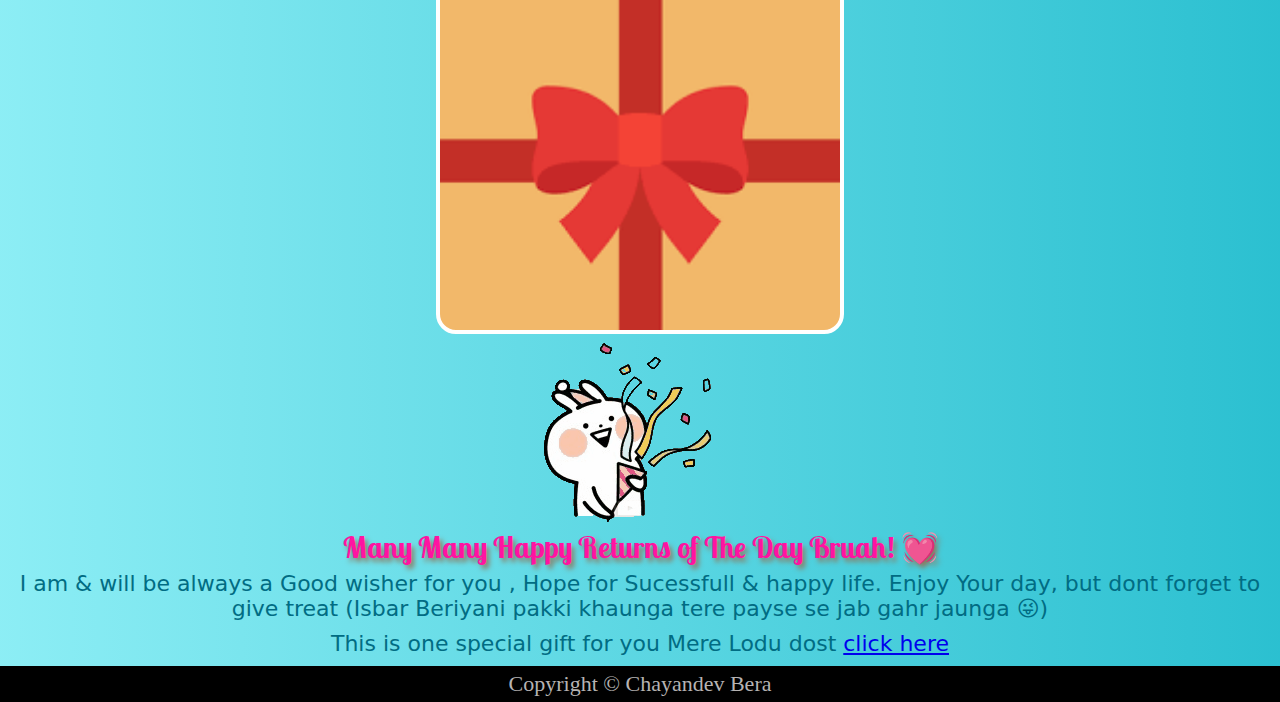
==== commit d051cce6: "Update index.html" ====
--- a/index.html
+++ b/index.html
@@ -92,6 +92,9 @@
             Enjoy Your day, but dont forget to give treat (Isbar Beriyani pakki khaunga tere payse se jab gahr jaunga
             😜)
       </p>
+       <div class="pdf">
+            <p id="pdf-gift">This is one special gift for you <span>Mere Lodu dost</span>  <a href="pdf.html">click here</a></p>
+      </div>
       <div class="copy-right">Copyright &#xA9; Chayandev Bera</div>
 </footer>
    
--- a/style.css
+++ b/style.css
@@ -43,8 +43,8 @@
       align-items: center;
 }
 .container .main #moving{
-/*       color: rgb(255, 85, 0);
-      font-family: 'Segoe UI', Tahoma, Geneva, Verdana, sans-serif; */
+      color: rgb(255, 85, 0);
+      font-family: 'Segoe UI', Tahoma, Geneva, Verdana, sans-serif;
       animation: animat 2s linear infinite;
 }
 @keyframes animat{
@@ -154,7 +154,7 @@
       justify-content: center;
       align-items: center;
       display: grid;
-      grid-template-columns: repeat(1, 1fr);
+      grid-template-columns: repeat(2, 1fr);
       grid-gap: 1rem;
 }
 
@@ -268,6 +268,9 @@
       text-align: center;
 }
 @media (min-width:120px)  and (max-width:370px){
+      .Siku_photos {
+            grid-template-columns: repeat(2, 1fr);
+      }
       .container .ballon .love_ballon {
                  max-width: 50px;
            }
@@ -309,11 +312,11 @@
 } 
 
 
- @media (min-width: 400px) {
+/*  @media (min-width: 400px) {
       .Siku_photos {
             grid-template-columns: repeat(2, 1fr);
       }
-}
+} */
 
  @media (min-width: 455px ) and (max-width:700px) {
       .container .ballon .love_ballon {
